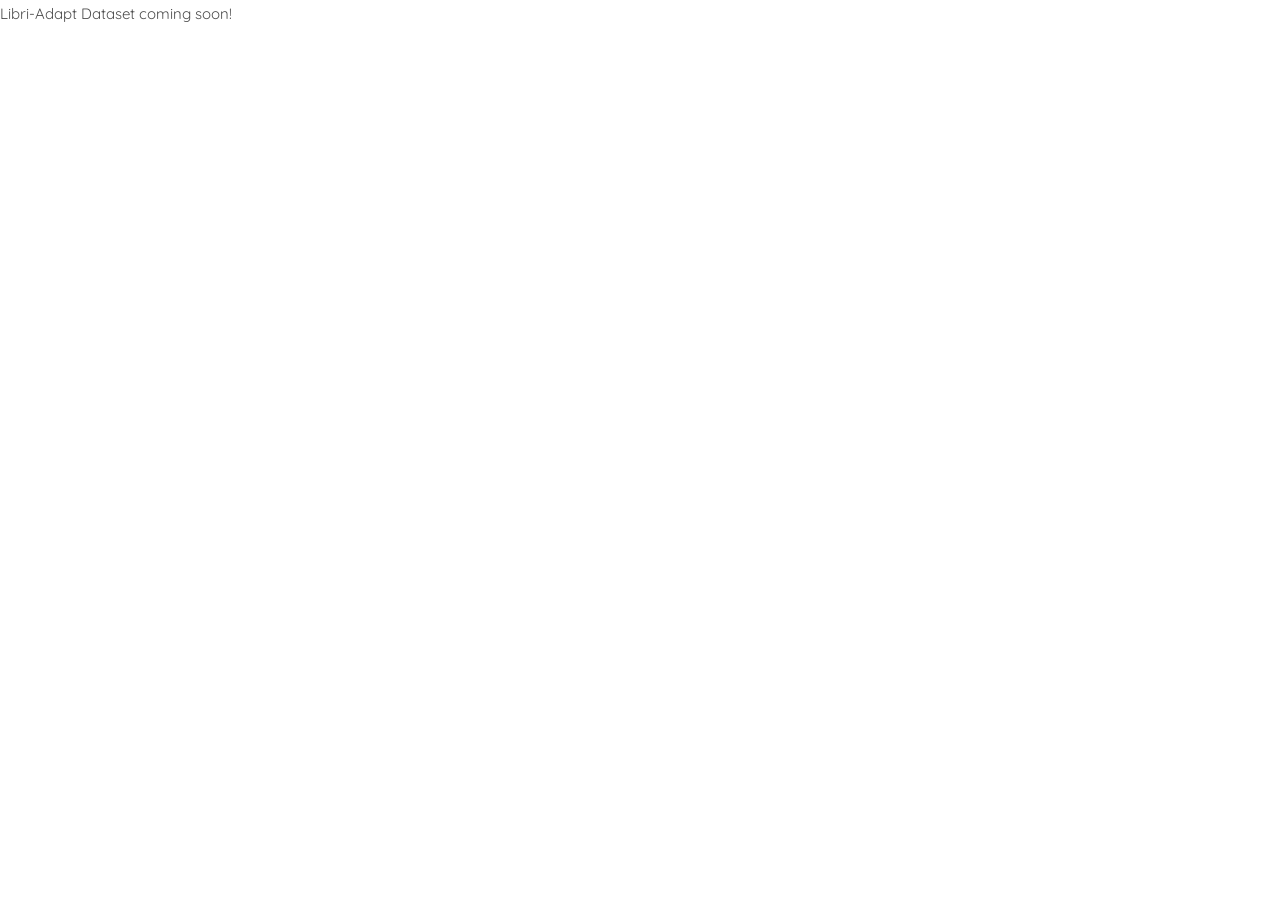
==== dataset.html @ 9349d8c0 "up" ====
<!DOCTYPE HTML>
<html>
	<head>
	<!-- Global site tag (gtag.js) - Google Analytics -->
	<script async src="https://www.googletagmanager.com/gtag/js?id=UA-136020312-1"></script>
	<script>
	  window.dataLayer = window.dataLayer || [];
	  function gtag(){dataLayer.push(arguments);}
	  gtag('js', new Date());

	  gtag('config', 'UA-136020312-1');
	</script>

	<meta charset="utf-8">
	<meta http-equiv="X-UA-Compatible" content="IE=edge">
	<title>Akhil Mathur</title>
	<meta name="viewport" content="width=device-width, initial-scale=1">
	<meta name="description" content="Akhil Mathur's Website"/>
	<meta name="keywords" content="Akhil Mathur, Research Scientist, UCL, Bell Labs, Nokia Bell Labs, DeepEye, Computer Science, Ubicomp, Machine Learning, Deep Learning, University of Toronto, UofT, HCI, Toronto"/>
	<meta name="google-site-verification" content="bqf3jKVUFw9JAjc2MadtDzBsh65srQUKRtcz_CJBlJ8" />

  <!-- Facebook and Twitter integration -->
	<meta property="og:title" content=""/>
	<meta property="og:image" content=""/>
	<meta property="og:url" content=""/>
	<meta property="og:site_name" content=""/>
	<meta property="og:description" content=""/>
	<meta name="twitter:title" content="" />
	<meta name="twitter:image" content="" />
	<meta name="twitter:url" content="" />
	<meta name="twitter:card" content="" />

	<!-- Place favicon.ico and apple-touch-icon.png in the root directory -->
	<link rel="shortcut icon" href="favicon.ico">

	<link href="https://fonts.googleapis.com/css?family=Quicksand:300,400,500,700" rel="stylesheet">
	<link href="https://fonts.googleapis.com/css?family=Playfair+Display:400,400i,700" rel="stylesheet">

	<!-- Animate.css -->
	<link rel="stylesheet" href="css/animate.css">
	<!-- Icomoon Icon Fonts-->
	<link rel="stylesheet" href="css/icomoon.css">
	<!-- Bootstrap  -->
	<link rel="stylesheet" href="css/bootstrap.css">
	<!-- Flexslider  -->
	<link rel="stylesheet" href="css/flexslider.css">
	<!-- Flaticons  -->
	<link rel="stylesheet" href="fonts/flaticon/font/flaticon.css">
	<!-- Owl Carousel -->
	<link rel="stylesheet" href="css/owl.carousel.min.css">
	<link rel="stylesheet" href="css/owl.theme.default.min.css">
	<!-- Theme style  -->
	<link rel="stylesheet" href="css/style.css">

	<!-- Modernizr JS -->
	<script src="js/modernizr-2.6.2.min.js"></script>
	<!-- FOR IE9 below -->
	<!--[if lt IE 9]>
	<script src="js/respond.min.js"></script>
	<![endif]-->

	</head>
	<body>
		Libri-Adapt Dataset coming soon!
	<!-- jQuery -->
	<script src="js/jquery.min.js"></script>
	<!-- jQuery Easing -->
	<script src="js/jquery.easing.1.3.js"></script>
	<!-- Bootstrap -->
	<script src="js/bootstrap.min.js"></script>
	<!-- Waypoints -->
	<script src="js/jquery.waypoints.min.js"></script>
	<!-- Flexslider -->
	<script src="js/jquery.flexslider-min.js"></script>
	<!-- Owl carousel -->
	<script src="js/owl.carousel.min.js"></script>
	<!-- Counters -->
	<script src="js/jquery.countTo.js"></script>


	<!-- MAIN JS -->
	<script src="js/main.js"></script>

	</body>
</html>
---- css/icomoon.css ----
@font-face {
  font-family: 'icomoon';
  src:  url('fonts/icomoon.eot?6py85u');
  src:  url('fonts/icomoon.eot?6py85u#iefix') format('embedded-opentype'),
    url('fonts/icomoon.ttf?6py85u') format('truetype'),
    url('fonts/icomoon.woff?6py85u') format('woff'),
    url('fonts/icomoon.svg?6py85u#icomoon') format('svg');
  font-weight: normal;
  font-style: normal;
}

[class^="icon-"], [class*=" icon-"] {
  /* use !important to prevent issues with browser extensions that change fonts */
  font-family: 'icomoon' !important;
  speak: none;
  font-style: normal;
  font-weight: normal;
  font-variant: normal;
  text-transform: none;
  line-height: 1;

  /* Better Font Rendering =========== */
  -webkit-font-smoothing: antialiased;
  -moz-osx-font-smoothing: grayscale;
}

.icon-times:before {
  content: "\e930";
}
.icon-tick:before {
  content: "\e931";
}
.icon-plus:before {
  content: "\e932";
}
.icon-minus:before {
  content: "\e933";
}
.icon-equals:before {
  content: "\e934";
}
.icon-divide:before {
  content: "\e935";
}
.icon-chevron-right:before {
  content: "\e936";
}
.icon-chevron-left:before {
  content: "\e937";
}
.icon-arrow-right-thick:before {
  content: "\e938";
}
.icon-arrow-left-thick:before {
  content: "\e939";
}
.icon-th-small:before {
  content: "\e93a";
}
.icon-th-menu:before {
  content: "\e93b";
}
.icon-th-list:before {
  content: "\e93c";
}
.icon-th-large:before {
  content: "\e93d";
}
.icon-home:before {
  content: "\e93e";
}
.icon-arrow-forward:before {
  content: "\e93f";
}
.icon-arrow-back:before {
  content: "\e940";
}
.icon-rss:before {
  content: "\e941";
}
.icon-location:before {
  content: "\e942";
}
.icon-link:before {
  content: "\e943";
}
.icon-image:before {
  content: "\e944";
}
.icon-arrow-up-thick:before {
  content: "\e945";
}
.icon-arrow-down-thick:before {
  content: "\e946";
}
.icon-starburst:before {
  content: "\e947";
}
.icon-starburst-outline:before {
  content: "\e948";
}
.icon-star3:before {
  content: "\e949";
}
.icon-flow-children:before {
  content: "\e94a";
}
.icon-export:before {
  content: "\e94b";
}
.icon-delete2:before {
  content: "\e94c";
}
.icon-delete-outline:before {
  content: "\e94d";
}
.icon-cloud-storage:before {
  content: "\e94e";
}
.icon-wi-fi:before {
  content: "\e94f";
}
.icon-heart:before {
  content: "\e950";
}
.icon-flash:before {
  content: "\e951";
}
.icon-cancel:before {
  content: "\e952";
}
.icon-backspace:before {
  content: "\e953";
}
.icon-attachment:before {
  content: "\e954";
}
.icon-arrow-move:before {
  content: "\e955";
}
.icon-warning:before {
  content: "\e956";
}
.icon-user:before {
  content: "\e957";
}
.icon-radar:before {
  content: "\e958";
}
.icon-lock-open:before {
  content: "\e959";
}
.icon-lock-closed:before {
  content: "\e95a";
}
.icon-location-arrow:before {
  content: "\e95b";
}
.icon-info:before {
  content: "\e95c";
}
.icon-user-delete:before {
  content: "\e95d";
}
.icon-user-add:before {
  content: "\e95e";
}
.icon-media-pause:before {
  content: "\e95f";
}
.icon-group:before {
  content: "\e960";
}
.icon-chart-pie:before {
  content: "\e961";
}
.icon-chart-line:before {
  content: "\e962";
}
.icon-chart-bar:before {
  content: "\e963";
}
.icon-chart-area:before {
  content: "\e964";
}
.icon-video:before {
  content: "\e965";
}
.icon-point-of-interest:before {
  content: "\e966";
}
.icon-infinity:before {
  content: "\e967";
}
.icon-globe:before {
  content: "\e968";
}
.icon-eye:before {
  content: "\e969";
}
.icon-cog:before {
  content: "\e96a";
}
.icon-camera:before {
  content: "\e96b";
}
.icon-upload:before {
  content: "\e96c";
}
.icon-scissors:before {
  content: "\e96d";
}
.icon-refresh:before {
  content: "\e96e";
}
.icon-pin:before {
  content: "\e96f";
}
.icon-key:before {
  content: "\e970";
}
.icon-info-large:before {
  content: "\e971";
}
.icon-eject:before {
  content: "\e972";
}
.icon-download:before {
  content: "\e973";
}
.icon-zoom:before {
  content: "\e974";
}
.icon-zoom-out:before {
  content: "\e975";
}
.icon-zoom-in:before {
  content: "\e976";
}
.icon-sort-numerically:before {
  content: "\e977";
}
.icon-sort-alphabetically:before {
  content: "\e978";
}
.icon-input-checked:before {
  content: "\e979";
}
.icon-calender:before {
  content: "\e97a";
}
.icon-world2:before {
  content: "\e97b";
}
.icon-notes:before {
  content: "\e97c";
}
.icon-code:before {
  content: "\e97d";
}
.icon-arrow-sync:before {
  content: "\e97e";
}
.icon-arrow-shuffle:before {
  content: "\e97f";
}
.icon-arrow-repeat:before {
  content: "\e980";
}
.icon-arrow-minimise:before {
  content: "\e981";
}
.icon-arrow-maximise:before {
  content: "\e982";
}
.icon-arrow-loop:before {
  content: "\e983";
}
.icon-anchor:before {
  content: "\e984";
}
.icon-spanner:before {
  content: "\e985";
}
.icon-puzzle:before {
  content: "\e986";
}
.icon-power:before {
  content: "\e987";
}
.icon-plane:before {
  content: "\e988";
}
.icon-pi:before {
  content: "\e989";
}
.icon-phone:before {
  content: "\e98a";
}
.icon-microphone2:before {
  content: "\e98b";
}
.icon-media-rewind:before {
  content: "\e98c";
}
.icon-flag:before {
  content: "\e98d";
}
.icon-adjust-brightness:before {
  content: "\e98e";
}
.icon-waves:before {
  content: "\e98f";
}
.icon-social-twitter:before {
  content: "\e990";
}
.icon-social-facebook:before {
  content: "\e991";
}
.icon-social-dribbble:before {
  content: "\e992";
}
.icon-media-stop:before {
  content: "\e993";
}
.icon-media-record:before {
  content: "\e994";
}
.icon-media-play:before {
  content: "\e995";
}
.icon-media-fast-forward:before {
  content: "\e996";
}
.icon-media-eject:before {
  content: "\e997";
}
.icon-social-vimeo:before {
  content: "\e998";
}
.icon-social-tumbler:before {
  content: "\e999";
}
.icon-social-skype:before {
  content: "\e99a";
}
.icon-social-pinterest:before {
  content: "\e99b";
}
.icon-social-linkedin:before {
  content: "\e99c";
}
.icon-social-last-fm:before {
  content: "\e99d";
}
.icon-social-github:before {
  content: "\e99e";
}
.icon-social-flickr:before {
  content: "\e99f";
}
.icon-at:before {
  content: "\e9a0";
}
.icon-times-outline:before {
  content: "\e9a1";
}
.icon-plus-outline:before {
  content: "\e9a2";
}
.icon-minus-outline:before {
  content: "\e9a3";
}
.icon-tick-outline:before {
  content: "\e9a4";
}
.icon-th-large-outline:before {
  content: "\e9a5";
}
.icon-equals-outline:before {
  content: "\e9a6";
}
.icon-divide-outline:before {
  content: "\e9a7";
}
.icon-chevron-right-outline:before {
  content: "\e9a8";
}
.icon-chevron-left-outline:before {
  content: "\e9a9";
}
.icon-arrow-right-outline:before {
  content: "\e9aa";
}
.icon-arrow-left-outline:before {
  content: "\e9ab";
}
.icon-th-small-outline:before {
  content: "\e9ac";
}
.icon-th-menu-outline:before {
  content: "\e9ad";
}
.icon-th-list-outline:before {
  content: "\e9ae";
}
.icon-news2:before {
  content: "\e9b1";
}
.icon-home-outline:before {
  content: "\e9b2";
}
.icon-arrow-up-outline:before {
  content: "\e9b3";
}
.icon-arrow-forward-outline:before {
  content: "\e9b4";
}
.icon-arrow-down-outline:before {
  content: "\e9b5";
}
.icon-arrow-back-outline:before {
  content: "\e9b6";
}
.icon-trash3:before {
  content: "\e9b7";
}
.icon-rss-outline:before {
  content: "\e9b8";
}
.icon-message:before {
  content: "\e9b9";
}
.icon-location-outline:before {
  content: "\e9ba";
}
.icon-link-outline:before {
  content: "\e9bb";
}
.icon-image-outline:before {
  content: "\e9bc";
}
.icon-export-outline:before {
  content: "\e9bd";
}
.icon-cross:before {
  content: "\e9be";
}
.icon-wi-fi-outline:before {
  content: "\e9bf";
}
.icon-star-outline:before {
  content: "\e9c0";
}
.icon-media-pause-outline:before {
  content: "\e9c1";
}
.icon-mail:before {
  content: "\e9c2";
}
.icon-heart-outline:before {
  content: "\e9c3";
}
.icon-flash-outline:before {
  content: "\e9c4";
}
.icon-cancel-outline:before {
  content: "\e9c5";
}
.icon-beaker:before {
  content: "\e9c6";
}
.icon-arrow-move-outline:before {
  content: "\e9c7";
}
.icon-watch2:before {
  content: "\e9c8";
}
.icon-warning-outline:before {
  content: "\e9c9";
}
.icon-time:before {
  content: "\e9ca";
}
.icon-radar-outline:before {
  content: "\e9cb";
}
.icon-lock-open-outline:before {
  content: "\e9cc";
}
.icon-location-arrow-outline:before {
  content: "\e9cd";
}
.icon-info-outline:before {
  content: "\e9ce";
}
.icon-backspace-outline:before {
  content: "\e9cf";
}
.icon-attachment-outline:before {
  content: "\e9d0";
}
.icon-user-outline:before {
  content: "\e9d1";
}
.icon-user-delete-outline:before {
  content: "\e9d2";
}
.icon-user-add-outline:before {
  content: "\e9d3";
}
.icon-lock-closed-outline:before {
  content: "\e9d4";
}
.icon-group-outline:before {
  content: "\e9d5";
}
.icon-chart-pie-outline:before {
  content: "\e9d6";
}
.icon-chart-line-outline:before {
  content: "\e9d7";
}
.icon-chart-bar-outline:before {
  content: "\e9d8";
}
.icon-chart-area-outline:before {
  content: "\e9d9";
}
.icon-video-outline:before {
  content: "\e9da";
}
.icon-point-of-interest-outline:before {
  content: "\e9db";
}
.icon-map:before {
  content: "\e9dc";
}
.icon-key-outline:before {
  content: "\e9dd";
}
.icon-infinity-outline:before {
  content: "\e9de";
}
.icon-globe-outline:before {
  content: "\e9df";
}
.icon-eye-outline:before {
  content: "\e9e0";
}
.icon-cog-outline:before {
  content: "\e9e1";
}
.icon-camera-outline:before {
  content: "\e9e2";
}
.icon-upload-outline:before {
  content: "\e9e3";
}
.icon-support:before {
  content: "\e9e4";
}
.icon-scissors-outline:before {
  content: "\e9e5";
}
.icon-refresh-outline:before {
  content: "\e9e6";
}
.icon-info-large-outline:before {
  content: "\e9e7";
}
.icon-eject-outline:before {
  content: "\e9e8";
}
.icon-download-outline:before {
  content: "\e9e9";
}
.icon-battery-mid:before {
  content: "\e9ea";
}
.icon-battery-low:before {
  content: "\e9eb";
}
.icon-battery-high:before {
  content: "\e9ec";
}
.icon-zoom-outline:before {
  content: "\e9ed";
}
.icon-zoom-out-outline:before {
  content: "\e9ee";
}
.icon-zoom-in-outline:before {
  content: "\e9ef";
}
.icon-tag3:before {
  content: "\e9f0";
}
.icon-tabs-outline:before {
  content: "\e9f1";
}
.icon-pin-outline:before {
  content: "\e9f2";
}
.icon-message-typing:before {
  content: "\e9f3";
}
.icon-directions:before {
  content: "\e9f4";
}
.icon-battery-full:before {
  content: "\e9f5";
}
.icon-battery-charge:before {
  content: "\e9f6";
}
.icon-pipette:before {
  content: "\e9f7";
}
.icon-pencil:before {
  content: "\e9f8";
}
.icon-folder:before {
  content: "\e9f9";
}
.icon-folder-delete:before {
  content: "\e9fa";
}
.icon-folder-add:before {
  content: "\e9fb";
}
.icon-edit:before {
  content: "\e9fc";
}
.icon-document:before {
  content: "\e9fd";
}
.icon-document-delete:before {
  content: "\e9fe";
}
.icon-document-add:before {
  content: "\e9ff";
}
.icon-brush:before {
  content: "\ea00";
}
.icon-thumbs-up:before {
  content: "\ea01";
}
.icon-thumbs-down:before {
  content: "\ea02";
}
.icon-pen:before {
  content: "\ea03";
}
.icon-sort-numerically-outline:before {
  content: "\ea04";
}
.icon-sort-alphabetically-outline:before {
  content: "\ea05";
}
.icon-social-last-fm-circular:before {
  content: "\ea06";
}
.icon-social-github-circular:before {
  content: "\ea07";
}
.icon-compass:before {
  content: "\ea08";
}
.icon-bookmark:before {
  content: "\ea09";
}
.icon-input-checked-outline:before {
  content: "\ea0a";
}
.icon-code-outline:before {
  content: "\ea0b";
}
.icon-calender-outline:before {
  content: "\ea0c";
}
.icon-business-card:before {
  content: "\ea0d";
}
.icon-arrow-up:before {
  content: "\ea0e";
}
.icon-arrow-sync-outline:before {
  content: "\ea0f";
}
.icon-arrow-right:before {
  content: "\ea10";
}
.icon-arrow-repeat-outline:before {
  content: "\ea11";
}
.icon-arrow-loop-outline:before {
  content: "\ea12";
}
.icon-arrow-left:before {
  content: "\ea13";
}
.icon-flow-switch:before {
  content: "\ea14";
}
.icon-flow-parallel:before {
  content: "\ea15";
}
.icon-flow-merge:before {
  content: "\ea16";
}
.icon-document-text:before {
  content: "\ea17";
}
.icon-clipboard:before {
  content: "\ea18";
}
.icon-calculator:before {
  content: "\ea19";
}
.icon-arrow-minimise-outline:before {
  content: "\ea1a";
}
.icon-arrow-maximise-outline:before {
  content: "\ea1b";
}
.icon-arrow-down:before {
  content: "\ea1c";
}
.icon-gift:before {
  content: "\ea1d";
}
.icon-film:before {
  content: "\ea1e";
}
.icon-database:before {
  content: "\ea1f";
}
.icon-bell:before {
  content: "\ea20";
}
.icon-anchor-outline:before {
  content: "\ea21";
}
.icon-adjust-contrast:before {
  content: "\ea22";
}
.icon-world-outline:before {
  content: "\ea23";
}
.icon-shopping-bag:before {
  content: "\ea24";
}
.icon-power-outline:before {
  content: "\ea25";
}
.icon-notes-outline:before {
  content: "\ea26";
}
.icon-device-tablet:before {
  content: "\ea27";
}
.icon-device-phone:before {
  content: "\ea28";
}
.icon-device-laptop:before {
  content: "\ea29";
}
.icon-device-desktop:before {
  content: "\ea2a";
}
.icon-briefcase:before {
  content: "\ea2b";
}
.icon-stopwatch:before {
  content: "\ea2c";
}
.icon-spanner-outline:before {
  content: "\ea2d";
}
.icon-puzzle-outline:before {
  content: "\ea2e";
}
.icon-printer:before {
  content: "\ea2f";
}
.icon-pi-outline:before {
  content: "\ea30";
}
.icon-lightbulb:before {
  content: "\ea31";
}
.icon-flag-outline:before {
  content: "\ea32";
}
.icon-contacts:before {
  content: "\ea33";
}
.icon-archive2:before {
  content: "\ea34";
}
.icon-weather-stormy:before {
  content: "\ea35";
}
.icon-weather-shower:before {
  content: "\ea36";
}
.icon-weather-partly-sunny:before {
  content: "\ea37";
}
.icon-weather-downpour:before {
  content: "\ea38";
}
.icon-weather-cloudy:before {
  content: "\ea39";
}
.icon-plane-outline:before {
  content: "\ea3a";
}
.icon-phone-outline:before {
  content: "\ea3b";
}
.icon-microphone-outline:before {
  content: "\ea3c";
}
.icon-weather-windy:before {
  content: "\ea3d";
}
.icon-weather-windy-cloudy:before {
  content: "\ea3e";
}
.icon-weather-sunny:before {
  content: "\ea3f";
}
.icon-weather-snow:before {
  content: "\ea40";
}
.icon-weather-night:before {
  content: "\ea41";
}
.icon-media-stop-outline:before {
  content: "\ea42";
}
.icon-media-rewind-outline:before {
  content: "\ea43";
}
.icon-media-record-outline:before {
  content: "\ea44";
}
.icon-media-play-outline:before {
  content: "\ea45";
}
.icon-media-fast-forward-outline:before {
  content: "\ea46";
}
.icon-media-eject-outline:before {
  content: "\ea47";
}
.icon-wine:before {
  content: "\ea48";
}
.icon-waves-outline:before {
  content: "\ea49";
}
.icon-ticket:before {
  content: "\ea4a";
}
.icon-tags:before {
  content: "\ea4b";
}
.icon-plug:before {
  content: "\ea4c";
}
.icon-headphones:before {
  content: "\ea4d";
}
.icon-credit-card:before {
  content: "\ea4e";
}
.icon-coffee:before {
  content: "\ea4f";
}
.icon-book:before {
  content: "\ea50";
}
.icon-beer:before {
  content: "\ea51";
}
.icon-volume2:before {
  content: "\ea52";
}
.icon-volume-up:before {
  content: "\ea53";
}
.icon-volume-mute:before {
  content: "\ea54";
}
.icon-volume-down:before {
  content: "\ea55";
}
.icon-social-vimeo-circular:before {
  content: "\ea56";
}
.icon-social-twitter-circular:before {
  content: "\ea57";
}
.icon-social-pinterest-circular:before {
  content: "\ea58";
}
.icon-social-linkedin-circular:before {
  content: "\ea59";
}
.icon-social-facebook-circular:before {
  content: "\ea5a";
}
.icon-social-dribbble-circular:before {
  content: "\ea5b";
}
.icon-tree:before {
  content: "\ea5c";
}
.icon-thermometer2:before {
  content: "\ea5d";
}
.icon-social-tumbler-circular:before {
  content: "\ea5e";
}
.icon-social-skype-outline:before {
  content: "\ea5f";
}
.icon-social-flickr-circular:before {
  content: "\ea60";
}
.icon-social-at-circular:before {
  content: "\ea61";
}
.icon-shopping-cart:before {
  content: "\ea62";
}
.icon-messages:before {
  content: "\ea63";
}
.icon-leaf:before {
  content: "\ea64";
}
.icon-feather:before {
  content: "\ea65";
}
.icon-eye2:before {
  content: "\e064";
}
.icon-paper-clip:before {
  content: "\e065";
}
.icon-mail5:before {
  content: "\e066";
}
.icon-toggle:before {
  content: "\e067";
}
.icon-layout:before {
  content: "\e068";
}
.icon-link2:before {
  content: "\e069";
}
.icon-bell2:before {
  content: "\e06a";
}
.icon-lock3:before {
  content: "\e06b";
}
.icon-unlock:before {
  content: "\e06c";
}
.icon-ribbon2:before {
  content: "\e06d";
}
.icon-image2:before {
  content: "\e06e";
}
.icon-signal:before {
  content: "\e06f";
}
.icon-target3:before {
  content: "\e070";
}
.icon-clipboard3:before {
  content: "\e071";
}
.icon-clock3:before {
  content: "\e072";
}
.icon-watch:before {
  content: "\e073";
}
.icon-air-play:before {
  content: "\e074";
}
.icon-camera3:before {
  content: "\e075";
}
.icon-video2:before {
  content: "\e076";
}
.icon-disc:before {
  content: "\e077";
}
.icon-printer3:before {
  content: "\e078";
}
.icon-monitor:before {
  content: "\e079";
}
.icon-server:before {
  content: "\e07a";
}
.icon-cog2:before {
  content: "\e07b";
}
.icon-heart3:before {
  content: "\e07c";
}
.icon-paragraph:before {
  content: "\e07d";
}
.icon-align-justify:before {
  content: "\e07e";
}
.icon-align-left:before {
  content: "\e07f";
}
.icon-align-center:before {
  content: "\e080";
}
.icon-align-right:before {
  content: "\e081";
}
.icon-book2:before {
  content: "\e082";
}
.icon-layers2:before {
  content: "\e083";
}
.icon-stack2:before {
  content: "\e084";
}
.icon-stack-2:before {
  content: "\e085";
}
.icon-paper:before {
  content: "\e086";
}
.icon-paper-stack:before {
  content: "\e087";
}
.icon-search3:before {
  content: "\e088";
}
.icon-zoom-in2:before {
  content: "\e089";
}
.icon-zoom-out2:before {
  content: "\e08a";
}
.icon-reply2:before {
  content: "\e08b";
}
.icon-circle-plus:before {
  content: "\e08c";
}
.icon-circle-minus:before {
  content: "\e08d";
}
.icon-circle-check:before {
  content: "\e08e";
}
.icon-circle-cross:before {
  content: "\e08f";
}
.icon-square-plus:before {
  content: "\e090";
}
.icon-square-minus:before {
  content: "\e091";
}
.icon-square-check:before {
  content: "\e092";
}
.icon-square-cross:before {
  content: "\e093";
}
.icon-microphone:before {
  content: "\e094";
}
.icon-record:before {
  content: "\e095";
}
.icon-skip-back:before {
  content: "\e096";
}
.icon-rewind:before {
  content: "\e097";
}
.icon-play4:before {
  content: "\e098";
}
.icon-pause3:before {
  content: "\e099";
}
.icon-stop3:before {
  content: "\e09a";
}
.icon-fast-forward:before {
  content: "\e09b";
}
.icon-skip-forward:before {
  content: "\e09c";
}
.icon-shuffle2:before {
  content: "\e09d";
}
.icon-repeat:before {
  content: "\e09e";
}
.icon-folder2:before {
  content: "\e09f";
}
.icon-umbrella:before {
  content: "\e0a0";
}
.icon-moon:before {
  content: "\e0a1";
}
.icon-thermometer:before {
  content: "\e0a2";
}
.icon-drop:before {
  content: "\e0a3";
}
.icon-sun2:before {
  content: "\e0a4";
}
.icon-cloud3:before {
  content: "\e0a5";
}
.icon-cloud-upload2:before {
  content: "\e0a6";
}
.icon-cloud-download2:before {
  content: "\e0a7";
}
.icon-upload4:before {
  content: "\e0a8";
}
.icon-download4:before {
  content: "\e0a9";
}
.icon-location3:before {
  content: "\e0aa";
}
.icon-location-2:before {
  content: "\e0ab";
}
.icon-map3:before {
  content: "\e0ac";
}
.icon-battery:before {
  content: "\e0ad";
}
.icon-head:before {
  content: "\e0ae";
}
.icon-briefcase3:before {
  content: "\e0af";
}
.icon-speech-bubble:before {
  content: "\e0b0";
}
.icon-anchor2:before {
  content: "\e0b1";
}
.icon-globe2:before {
  content: "\e0b2";
}
.icon-box:before {
  content: "\e0b3";
}
.icon-reload:before {
  content: "\e0b4";
}
.icon-share3:before {
  content: "\e0b5";
}
.icon-marquee:before {
  content: "\e0b6";
}
.icon-marquee-plus:before {
  content: "\e0b7";
}
.icon-marquee-minus:before {
  content: "\e0b8";
}
.icon-tag:before {
  content: "\e0b9";
}
.icon-power2:before {
  content: "\e0ba";
}
.icon-command2:before {
  content: "\e0bb";
}
.icon-alt:before {
  content: "\e0bc";
}
.icon-esc:before {
  content: "\e0bd";
}
.icon-bar-graph:before {
  content: "\e0be";
}
.icon-bar-graph-2:before {
  content: "\e0bf";
}
.icon-pie-graph:before {
  content: "\e0c0";
}
.icon-star:before {
  content: "\e0c1";
}
.icon-arrow-left3:before {
  content: "\e0c2";
}
.icon-arrow-right3:before {
  content: "\e0c3";
}
.icon-arrow-up3:before {
  content: "\e0c4";
}
.icon-arrow-down3:before {
  content: "\e0c5";
}
.icon-volume:before {
  content: "\e0c6";
}
.icon-mute:before {
  content: "\e0c7";
}
.icon-content-right:before {
  content: "\e100";
}
.icon-content-left:before {
  content: "\e101";
}
.icon-grid2:before {
  content: "\e102";
}
.icon-grid-2:before {
  content: "\e103";
}
.icon-columns:before {
  content: "\e104";
}
.icon-loader:before {
  content: "\e105";
}
.icon-bag:before {
  content: "\e106";
}
.icon-ban:before {
  content: "\e107";
}
.icon-flag3:before {
  content: "\e108";
}
.icon-trash:before {
  content: "\e109";
}
.icon-expand2:before {
  content: "\e110";
}
.icon-contract:before {
  content: "\e111";
}
.icon-maximize:before {
  content: "\e112";
}
.icon-minimize:before {
  content: "\e113";
}
.icon-plus2:before {
  content: "\e114";
}
.icon-minus2:before {
  content: "\e115";
}
.icon-check:before {
  content: "\e116";
}
.icon-cross2:before {
  content: "\e117";
}
.icon-move:before {
  content: "\e118";
}
.icon-delete:before {
  content: "\e119";
}
.icon-menu5:before {
  content: "\e120";
}
.icon-archive:before {
  content: "\e121";
}
.icon-inbox:before {
  content: "\e122";
}
.icon-outbox:before {
  content: "\e123";
}
.icon-file:before {
  content: "\e124";
}
.icon-file-add:before {
  content: "\e125";
}
.icon-file-subtract:before {
  content: "\e126";
}
.icon-help:before {
  content: "\e127";
}
.icon-open:before {
  content: "\e128";
}
.icon-ellipsis:before {
  content: "\e129";
}
.icon-heart4:before {
  content: "\e900";
}
.icon-cloud4:before {
  content: "\e901";
}
.icon-star2:before {
  content: "\e902";
}
.icon-tv2:before {
  content: "\e903";
}
.icon-sound:before {
  content: "\e904";
}
.icon-video3:before {
  content: "\e905";
}
.icon-trash2:before {
  content: "\e906";
}
.icon-user2:before {
  content: "\e907";
}
.icon-key3:before {
  content: "\e908";
}
.icon-search4:before {
  content: "\e909";
}
.icon-settings:before {
  content: "\e90a";
}
.icon-camera4:before {
  content: "\e90b";
}
.icon-tag2:before {
  content: "\e90c";
}
.icon-lock4:before {
  content: "\e90d";
}
.icon-bulb:before {
  content: "\e90e";
}
.icon-pen2:before {
  content: "\e90f";
}
.icon-diamond:before {
  content: "\e910";
}
.icon-display2:before {
  content: "\e911";
}
.icon-location4:before {
  content: "\e912";
}
.icon-eye3:before {
  content: "\e913";
}
.icon-bubble3:before {
  content: "\e914";
}
.icon-stack3:before {
  content: "\e915";
}
.icon-cup:before {
  content: "\e916";
}
.icon-phone3:before {
  content: "\e917";
}
.icon-news:before {
  content: "\e918";
}
.icon-mail6:before {
  content: "\e919";
}
.icon-like:before {
  content: "\e91a";
}
.icon-photo:before {
  content: "\e91b";
}
.icon-note:before {
  content: "\e91c";
}
.icon-clock4:before {
  content: "\e91d";
}
.icon-paperplane:before {
  content: "\e91e";
}
.icon-params:before {
  content: "\e91f";
}
.icon-banknote:before {
  content: "\e920";
}
.icon-data:before {
  content: "\e921";
}
.icon-music2:before {
  content: "\e922";
}
.icon-megaphone2:before {
  content: "\e923";
}
.icon-study:before {
  content: "\e924";
}
.icon-lab2:before {
  content: "\e925";
}
.icon-food:before {
  content: "\e926";
}
.icon-t-shirt:before {
  content: "\e927";
}
.icon-fire2:before {
  content: "\e928";
}
.icon-clip:before {
  content: "\e929";
}
.icon-shop:before {
  content: "\e92a";
}
.icon-calendar3:before {
  content: "\e92b";
}
.icon-wallet2:before {
  content: "\e92c";
}
.icon-vynil:before {
  content: "\e92d";
}
.icon-truck2:before {
  content: "\e92e";
}
.icon-world:before {
  content: "\e92f";
}
.icon-spinner6:before {
  content: "\e9af";
}
.icon-spinner7:before {
  content: "\e9b0";
}
.icon-amazon:before {
  content: "\eab7";
}
.icon-google:before {
  content: "\eab8";
}
.icon-google2:before {
  content: "\eab9";
}
.icon-google3:before {
  content: "\eaba";
}
.icon-google-plus:before {
  content: "\eabb";
}
.icon-google-plus2:before {
  content: "\eabc";
}
.icon-google-plus3:before {
  content: "\eabd";
}
.icon-hangouts:before {
  content: "\eabe";
}
.icon-google-drive:before {
  content: "\eabf";
}
.icon-facebook2:before {
  content: "\eac0";
}
.icon-facebook22:before {
  content: "\eac1";
}
.icon-instagram:before {
  content: "\eac2";
}
.icon-whatsapp:before {
  content: "\eac3";
}
.icon-spotify:before {
  content: "\eac4";
}
.icon-telegram:before {
  content: "\eac5";
}
.icon-twitter2:before {
  content: "\eac6";
}
.icon-vine:before {
  content: "\eac7";
}
.icon-vk:before {
  content: "\eac8";
}
.icon-renren:before {
  content: "\eac9";
}
.icon-sina-weibo:before {
  content: "\eaca";
}
.icon-rss2:before {
  content: "\eacb";
}
.icon-rss22:before {
  content: "\eacc";
}
.icon-youtube:before {
  content: "\eacd";
}
.icon-youtube2:before {
  content: "\eace";
}
.icon-twitch:before {
  content: "\eacf";
}
.icon-vimeo:before {
  content: "\ead0";
}
.icon-vimeo2:before {
  content: "\ead1";
}
.icon-lanyrd:before {
  content: "\ead2";
}
.icon-flickr:before {
  content: "\ead3";
}
.icon-flickr2:before {
  content: "\ead4";
}
.icon-flickr3:before {
  content: "\ead5";
}
.icon-flickr4:before {
  content: "\ead6";
}
.icon-dribbble2:before {
  content: "\ead7";
}
.icon-behance:before {
  content: "\ead8";
}
.icon-behance2:before {
  content: "\ead9";
}
.icon-deviantart:before {
  content: "\eada";
}
.icon-500px:before {
  content: "\eadb";
}
.icon-steam:before {
  content: "\eadc";
}
.icon-steam2:before {
  content: "\eadd";
}
.icon-dropbox:before {
  content: "\eade";
}
.icon-onedrive:before {
  content: "\eadf";
}
.icon-github:before {
  content: "\eae0";
}
.icon-npm:before {
  content: "\eae1";
}
.icon-basecamp:before {
  content: "\eae2";
}
.icon-trello:before {
  content: "\eae3";
}
.icon-wordpress:before {
  content: "\eae4";
}
.icon-joomla:before {
  content: "\eae5";
}
.icon-ello:before {
  content: "\eae6";
}
.icon-blogger:before {
  content: "\eae7";
}
.icon-blogger2:before {
  content: "\eae8";
}
.icon-tumblr2:before {
  content: "\eae9";
}
.icon-tumblr22:before {
  content: "\eaea";
}
.icon-yahoo:before {
  content: "\eaeb";
}
.icon-yahoo2:before {
  content: "\eaec";
}
.icon-tux:before {
  content: "\eaed";
}
.icon-appleinc:before {
  content: "\eaee";
}
.icon-finder:before {
  content: "\eaef";
}
.icon-android:before {
  content: "\eaf0";
}
.icon-windows:before {
  content: "\eaf1";
}
.icon-windows8:before {
  content: "\eaf2";
}
.icon-soundcloud:before {
  content: "\eaf3";
}
.icon-soundcloud2:before {
  content: "\eaf4";
}
.icon-skype:before {
  content: "\eaf5";
}
.icon-reddit:before {
  content: "\eaf6";
}
.icon-hackernews:before {
  content: "\eaf7";
}
.icon-wikipedia:before {
  content: "\eaf8";
}
.icon-linkedin2:before {
  content: "\eaf9";
}
.icon-linkedin22:before {
  content: "\eafa";
}
.icon-lastfm:before {
  content: "\eafb";
}
.icon-lastfm2:before {
  content: "\eafc";
}
.icon-delicious:before {
  content: "\eafd";
}
.icon-stumbleupon:before {
  content: "\eafe";
}
.icon-stumbleupon2:before {
  content: "\eaff";
}
.icon-stackoverflow:before {
  content: "\eb00";
}
.icon-pinterest:before {
  content: "\eb01";
}
.icon-pinterest2:before {
  content: "\eb02";
}
.icon-xing:before {
  content: "\eb03";
}
.icon-xing2:before {
  content: "\eb04";
}
.icon-flattr:before {
  content: "\eb05";
}
.icon-foursquare:before {
  content: "\eb06";
}
.icon-yelp:before {
  content: "\eb07";
}
.icon-paypal:before {
  content: "\eb08";
}
.icon-chrome:before {
  content: "\eb09";
}
.icon-firefox:before {
  content: "\eb0a";
}
.icon-IE:before {
  content: "\eb0b";
}
.icon-edge:before {
  content: "\eb0c";
}
.icon-safari:before {
  content: "\eb0d";
}
.icon-opera:before {
  content: "\eb0e";
}
.icon-file-pdf:before {
  content: "\eb0f";
}
.icon-file-openoffice:before {
  content: "\eb10";
}
.icon-file-word:before {
  content: "\eb11";
}
.icon-file-excel:before {
  content: "\eb12";
}
.icon-libreoffice:before {
  content: "\eb13";
}
.icon-html-five:before {
  content: "\eb14";
}
.icon-html-five2:before {
  content: "\eb15";
}
.icon-css3:before {
  content: "\eb16";
}
.icon-git:before {
  content: "\eb17";
}
.icon-codepen:before {
  content: "\eb18";
}
.icon-svg:before {
  content: "\eb19";
}
.icon-IcoMoon:before {
  content: "\eb1a";
}
---- css/style.css ----
@font-face {
  font-family: 'icomoon';
  src: url("../fonts/icomoon/icomoon.eot?srf3rx");
  src: url("../fonts/icomoon/icomoon.eot?srf3rx#iefix") format("embedded-opentype"), url("../fonts/icomoon/icomoon.ttf?srf3rx") format("truetype"), url("../fonts/icomoon/icomoon.woff?srf3rx") format("woff"), url("../fonts/icomoon/icomoon.svg?srf3rx#icomoon") format("svg");
  font-weight: normal;
  font-style: normal; }

/* =======================================================
*
* 	Template Style
*	Edit this section
*
* ======================================================= */
body {
  font-family: "Quicksand", Arial, sans-serif;
  font-weight: 400;
  font-size: 15px;
  line-height: 1.8;
  color: rgba(0, 0, 0, 0.7); }
  @media screen and (max-width: 992px) {
    body {
      font-size: 16px; } }

a {
  color: #2c98f0;
  -webkit-transition: 0.5s;
  -o-transition: 0.5s;
  transition: 0.5s; }
  a:hover, a:active, a:focus {
    color: #2c98f0;
    outline: none;
    text-decoration: none !important; }

p {
  margin-bottom: 1.5em; }

h1, h2, h3, h4, h5, h6 {
  color: #000;
  font-family: "Playfair Display", Georgia, serif;
  font-weight: 400;
  margin: 0 0 30px 0; }

figure {
  margin-bottom: 2.5em;
  float: left;
  width: 100%; }
  figure figcaption {
    font-size: 16px;
    width: 80%;
    margin: 20px auto 0px auto;
    color: #b3b3b3;
    font-style: italic;
    font-family: "Quicksand", Arial, sans-serif; }
    @media screen and (max-width: 480px) {
      figure figcaption {
        width: 100%; } }

::-webkit-selection {
  color: #fff;
  background: #2c98f0; }

::-moz-selection {
  color: #fff;
  background: #2c98f0; }

::selection {
  color: #fff;
  background: #2c98f0; }

#colorlib-page {
  width: 100%;
  overflow: hidden;
  position: relative; }

#colorlib-aside {
  padding-top: 3em;
  padding-bottom: 40px;
  float: left;
  width: 300px;
  position: fixed;
  overflow-y: scroll;
  z-index: 1001;
  background: #f2f3f7;
  -webkit-transition: 0.5s;
  -o-transition: 0.5s;
  transition: 0.5s; }
  @media screen and (max-width: 768px) {
    #colorlib-aside {
      width: 300px;
      -moz-transform: translateX(-300px);
      -webkit-transform: translateX(-300px);
      -ms-transform: translateX(-300px);
      -o-transform: translateX(-300px);
      transform: translateX(-300px);
      padding-top: 4em; } }
  #colorlib-aside .author-img {
    width: 150px;
    height: 150px;
    margin: 0 auto;
    margin-bottom: 30px;
    -webkit-border-radius: 50%;
    -moz-border-radius: 50%;
    -ms-border-radius: 50%;
    border-radius: 50%; }


  #colorlib-aside .position {
    display: block;
    margin-bottom: 2em;
    font-size: 12px;
    text-transform: uppercase; }
  #colorlib-aside #colorlib-logo {
    text-align: right;
    font-weight: 700;
    font-size: 26px;
    margin-bottom: .5em;
    display: block;
    width: 100%; }
    #colorlib-aside #colorlib-logo a {
      display: block;
      text-align: center;
      color: #000;
      padding-right: .3em; }
  #colorlib-aside #colorlib-main-menu {
    display: block;
    width: 100%; }
    #colorlib-aside #colorlib-main-menu .collapse {
      display: block !important; }
    #colorlib-aside #colorlib-main-menu ul {
      text-align: center;
      margin: 0;
      padding: 0; }
      @media screen and (max-width: 768px) {
        #colorlib-aside #colorlib-main-menu ul {
          margin: 0 0 2em 0; } }
      #colorlib-aside #colorlib-main-menu ul li {
        margin: 0 0 10px 0;
        padding: 0;
        list-style: none;
        font-size: 14px;
        font-weight: 500;
        text-transform: uppercase;
        letter-spacing: 1px; }
        #colorlib-aside #colorlib-main-menu ul li a {
          color: rgba(0, 0, 0, 0.7);
          text-decoration: none;
          position: relative;
          padding: 10px 0;
          font-family: "Quicksand", Arial, sans-serif;
          -webkit-transition: 0.3s;
          -o-transition: 0.3s;
          transition: 0.3s; }
          #colorlib-aside #colorlib-main-menu ul li a:after {
            content: "";
            position: absolute;
            height: 1px;
            bottom: 7px;
            left: 0;
            right: 0;
            background-color: #2c98f0;
            visibility: hidden;
            -webkit-transform: scaleX(0);
            -moz-transform: scaleX(0);
            -ms-transform: scaleX(0);
            -o-transform: scaleX(0);
            transform: scaleX(0);
            -webkit-transition: all 0.3s cubic-bezier(0.175, 0.885, 0.32, 1.275);
            -moz-transition: all 0.3s cubic-bezier(0.175, 0.885, 0.32, 1.275);
            -ms-transition: all 0.3s cubic-bezier(0.175, 0.885, 0.32, 1.275);
            -o-transition: all 0.3s cubic-bezier(0.175, 0.885, 0.32, 1.275);
            transition: all 0.3s cubic-bezier(0.175, 0.885, 0.32, 1.275); }
          #colorlib-aside #colorlib-main-menu ul li a:hover {
            text-decoration: none;
            color: black; }
            #colorlib-aside #colorlib-main-menu ul li a:hover:after {
              visibility: visible;
              -webkit-transform: scaleX(1);
              -moz-transform: scaleX(1);
              -ms-transform: scaleX(1);
              -o-transform: scaleX(1);
              transform: scaleX(1); }
        #colorlib-aside #colorlib-main-menu ul li.active a {
          color: #2c98f0; }
          #colorlib-aside #colorlib-main-menu ul li.active a:after {
            visibility: visible;
            -webkit-transform: scaleX(1);
            -moz-transform: scaleX(1);
            -ms-transform: scaleX(1);
            -o-transform: scaleX(1);
            transform: scaleX(1); }
  #colorlib-aside .colorlib-footer {
    font-size: 20px;
    text-align: center;
    font-weight: 400;
    color: rgba(0, 0, 0, 0.5);
    padding: 0 20px;
    width: 100%; }

/*    @media screen and (max-width: 768px) {
      #colorlib-aside .colorlib-footer {
        position: relative;
        bottom: 0; } }
*/

    @media screen and (max-width: 768px) {
      #colorlib-aside .colorlib-footer {
        display: none; } 
      }

    #colorlib-aside .colorlib-footer span {
      display: block; }
    #colorlib-aside .colorlib-footer ul {
      padding: 0;
      margin: 0; }
      #colorlib-aside .colorlib-footer ul li {
        padding: 0;
        margin: 0;
        display: inline;
        list-style: none; }
        #colorlib-aside .colorlib-footer ul li a {
          color: rgba(0,0,0, 1);
          padding: 4px; }
          #colorlib-aside .colorlib-footer ul li a:hover, #colorlib-aside .colorlib-footer ul li a:active, #colorlib-aside .colorlib-footer ul li a:focus {
            text-decoration: none;
            outline: none;
            color: #2c98f0; }

.container-wrap {
  max-width: 1170px;
  margin: 0 auto; }

#colorlib-main {
  width: calc(100% - 300px);
  float: right;
  -webkit-transition: 0.5s;
  -o-transition: 0.5s;
  transition: 0.5s; }
  @media screen and (max-width: 768px) {
    #colorlib-main {
      width: 100%;
      padding: 0 1em; } }

#colorlib-hero {
  min-height: 500px;
  background: #fff url(../images/loader.gif) no-repeat center center;
  width: 100%;
  float: left;
  margin-bottom: 10em;
  clear: both; }
  #colorlib-hero .flexslider {
    border: none;
    z-index: 1;
    margin-bottom: 0; }
    #colorlib-hero .flexslider .slides {
      position: relative;
      overflow: visible; }
      #colorlib-hero .flexslider .slides li {
        background-repeat: no-repeat;
        background-size: cover;
        background-position: bottom center;
        min-height: 400px;
        position: relative; }
    #colorlib-hero .flexslider .flex-control-nav {
      bottom: 20px;
      z-index: 1000;
      left: 20px;
      float: left;
      width: auto; }
      @media screen and (max-width: 768px) {
        #colorlib-hero .flexslider .flex-control-nav {
          right: 20px;
          top: 100px; } }
      #colorlib-hero .flexslider .flex-control-nav li {
        display: block;
        margin-bottom: 10px; }
        #colorlib-hero .flexslider .flex-control-nav li a {
          background: rgba(0, 0, 0, 0.5);
          -webkit-box-shadow: none;
          box-shadow: none;
          width: 12px;
          height: 12px;
          cursor: pointer; }
          #colorlib-hero .flexslider .flex-control-nav li a.flex-active {
            cursor: pointer;
            background: transparent;
            border: 2px solid #2c98f0; }
    #colorlib-hero .flexslider .flex-direction-nav {
      display: none; }
    #colorlib-hero .flexslider .slider-text {
      display: table;
      opacity: 0;
      min-height: 500px;
      z-index: 9; }
      #colorlib-hero .flexslider .slider-text > .slider-text-inner {
        display: table-cell;
        vertical-align: middle;
        min-height: 700px;
        padding: 2.5em;
        position: relative; }
        @media screen and (max-width: 768px) {
          #colorlib-hero .flexslider .slider-text > .slider-text-inner {
            text-align: center; } }
        #colorlib-hero .flexslider .slider-text > .slider-text-inner h1, #colorlib-hero .flexslider .slider-text > .slider-text-inner h2 {
          margin: 0;
          padding: 0;
          color: black;
          font-family: "Playfair Display", Georgia, serif; }
        #colorlib-hero .flexslider .slider-text > .slider-text-inner h1 {
          margin-bottom: 20px;
          font-size: 60px;
          line-height: 1.3;
          font-weight: 700; }
          @media screen and (max-width: 768px) {
            #colorlib-hero .flexslider .slider-text > .slider-text-inner h1 {
              font-size: 28px; } }
        #colorlib-hero .flexslider .slider-text > .slider-text-inner h2 {
          font-size: 18px;
          line-height: 1.5;
          margin-bottom: 30px;
          font-weight: 300;
          font-family: "Quicksand", Arial, sans-serif; }
          #colorlib-hero .flexslider .slider-text > .slider-text-inner h2 a {
            color: rgba(44, 152, 240, 0.8);
            border-bottom: 1px solid rgba(44, 152, 240, 0.7); }
        #colorlib-hero .flexslider .slider-text > .slider-text-inner .heading-section {
          font-size: 50px; }
          @media screen and (max-width: 768px) {
            #colorlib-hero .flexslider .slider-text > .slider-text-inner .heading-section {
              font-size: 30px; } }
        #colorlib-hero .flexslider .slider-text > .slider-text-inner s
.colorlib-lead {
          font-size: 20px;
          color: #fff; }
        #colorlib-hero .flexslider .slider-text > .slider-text-inner p {
          margin-bottom: 0; }
        #colorlib-hero .flexslider .slider-text > .slider-text-inner .btn {
          font-size: 12px;
          text-transform: uppercase;
          letter-spacing: 2px;
          color: #000;
          padding: 10px 15px !important;
          border: none;
          font-weight: 400; }
          #colorlib-hero .flexslider .slider-text > .slider-text-inner .btn.btn-learn {
            color: #000;
            border: 1px solid #000;
            background: transparent !important; }
            #colorlib-hero .flexslider .slider-text > .slider-text-inner .btn.btn-learn:hover {
              background: transparent !important;
              border: 1px solid #000 !important; }
          @media screen and (max-width: 768px) {
            #colorlib-hero .flexslider .slider-text > .slider-text-inner .btn {
              width: 100%; } }

body.offcanvas {
  overflow-x: hidden; }
  body.offcanvas #colorlib-aside {
    -moz-transform: translateX(0);
    -webkit-transform: translateX(0);
    -ms-transform: translateX(0);
    -o-transform: translateX(0);
    transform: translateX(0);
    width: 300px;
    background: #f2f3f7;
    z-index: 999;
    position: fixed; }
  body.offcanvas #colorlib-main, body.offcanvas .colorlib-nav-toggle {
    top: 0;
    -moz-transform: translateX(300px);
    -webkit-transform: translateX(300px);
    -ms-transform: translateX(300px);
    -o-transform: translateX(300px);
    transform: translateX(300px); }

.colorlib-narrow-content {
  padding: 0 2.5em; }
  @media screen and (max-width: 768px) {
    .colorlib-narrow-content {
      padding: 0; } }

.no-gutters {
  margin: 0;
  padding: 0; }

.colorlib-experience,
.colorlib-news,
.colorlib-publications,
.colorlib-service,
.colorlib-patents,
.colorlib-about,
.colorlib-services,
.colorlib-contact {
  padding-top: 4em;
  padding-bottom: 9em;
  clear: both;
  width: 100%;
  display: block; }
  @media screen and (max-width: 768px) {
    .colorlib-experience,
    .colorlib-news,
    .colorlib-publications,
    .colorlib-service,
    .colorlib-patents,
    .colorlib-about,
    .colorlib-services,
    .colorlib-contact {
      padding-top: 5em;
      padding-bottom: 8em; } }

@media screen and (max-width: 768px) {
  .logo-img{
    display:none;
  }
}

.author-img {
  background-size: cover;
  background-position: center center;
  background-repeat: no-repeat;
  position: relative; }

.colorlib-heading {
  font-size: 18px;
  margin-bottom: 1em;
  font-weight: 700;
  text-transform: uppercase;
  letter-spacing: 5px;
  line-height: 1.8;
  position: relative; }
  .colorlib-heading span {
    display: block; }
  @media screen and (max-width: 768px) {
    .colorlib-heading {
      margin-bottom: 3em; } }

.colorlib-justify{
  text-align:justify;
}

.pubrow:after {
	content: "";
	display: table;
	clear: both;
}

.serrolecol {
	float: left;
	width: 30%;
}

.serdesccol {
	float: left;
	width: 70%;
}


.heading-meta {
  margin-bottom: 15px;
  display: block;
  font-size: 10px;
  text-transform: uppercase;
  color: #999999;
  font-weight: 500;
  letter-spacing: 5px; }

.heading-doublemeta {
  margin-bottom: 1px;
  display: block;
  font-size: 15px;
  /*text-transform: uppercase;*/
  color: #000000;
  font-weight: 1000;
  letter-spacing: 2px; }


.about-img {
  width: 100%;
  height: 600px;
  margin-bottom: 30px; }

.about-desc h3 {
  font-size: 18px;
  text-transform: uppercase;
  letter-spacing: 5px;
  font-weight: 500; }

.hire {
  padding: 2em;
  background: #f9bf3f; }
  .hire h2 {
    line-height: 1.5; }
  .hire .btn-hire {
    color: #000;
    text-transform: uppercase;
    letter-spacing: 1px;
    bordeR: 1px solid #000;
    padding: 2px 10px; }

.fancy-collapse-panel .panel-default > .panel-heading {
  padding: 0; }

.panel-heading a {
  padding: 20px 25px;
  display: block;
  width: 100%;
  font-weight: 500;
  font-size: 14px;
  letter-spacing: 1px;
  text-transform: uppercase;
  font-family: "Quicksand", Arial, sans-serif;
  background-color: #2c98f0;
  color: #fff;
  position: relative;
  -webkit-box-shadow: none !important;
  -moz-box-shadow: none !important;
  -ms-box-shadow: none !important;
  -o-box-shadow: none !important;
  box-shadow: none !important; }

.panel {
  -webkit-box-shadow: none !important;
  -moz-box-shadow: none !important;
  -ms-box-shadow: none !important;
  -o-box-shadow: none !important;
  box-shadow: none !important;
  border: none; }

.panel-heading a:after {
  font-family: "icomoon";
  content: "\e115";
  position: absolute;
  right: 20px;
  font-size: 14px;
  font-weight: 400;
  top: 50%;
  line-height: 1;
  margin-top: -7px; }

.panel-heading a.collapsed:after {
  content: "\e114"; }

.panel-heading a.collapsed {
  background: #f2f3f7;
  border: 1px solid #e6e6e6 !important;
  color: #333333; }

.panel-body {
  padding: 1.5em;
  margin-top: 5px;
  border: 1px solid #e6e6e6 !important; }

.timeline-centered {
  position: relative;
  margin-bottom: 30px; }

.timeline-centered:before, .timeline-centered:after {
  content: " ";
  display: table; }

.timeline-centered:after {
  clear: both; }

.timeline-centered:before, .timeline-centered:after {
  content: " ";
  display: table; }

.timeline-centered:after {
  clear: both; }

.timeline-centered:before {
  content: '';
  position: absolute;
  display: block;
  width: 4px;
  background: #f2f3f7;
  top: 20px;
  bottom: 20px;
  margin-left: 29px; }

.timeline-centered .timeline-entry {
  position: relative;
  margin-top: 5px;
  margin-left: 30px;
  margin-bottom: 10px;
  clear: both; }

.timeline-centered .timeline-entry .timeline-entry-inner {
  position: relative;
  margin-left: -20px; }

.timeline-centered .timeline-entry .timeline-entry-inner .timeline-icon {
  display: block;
  width: 40px;
  height: 40px;
  background: #2c98f0;
  -webkit-border-radius: 50%;
  -moz-border-radius: 50%;
  -ms-border-radius: 50%;
  border-radius: 50%;
  text-align: center;
  -moz-box-shadow: 0 0 0 5px #f2f3f7;
  -webkit-box-shadow: 0 0 0 5px #f2f3f7;
  box-shadow: 0 0 0 5px #f2f3f7;
  line-height: 40px;
  float: left; }
  .timeline-centered .timeline-entry .timeline-entry-inner .timeline-icon i {
    color: #fff; }
  .timeline-centered .timeline-entry .timeline-entry-inner .timeline-icon.color-2 {
    background: #ec5453; }
  .timeline-centered .timeline-entry .timeline-entry-inner .timeline-icon.color-3 {
    background: #f9bf3f; }
  .timeline-centered .timeline-entry .timeline-entry-inner .timeline-icon.color-4 {
    background: #a84cb8; }
  .timeline-centered .timeline-entry .timeline-entry-inner .timeline-icon.color-5 {
    background: #2fa499; }
  .timeline-centered .timeline-entry .timeline-entry-inner .timeline-icon.color-none {
    background: #fff;
    width: 20px;
    height: 20px;
    margin-left: 10px; }

.timeline-centered .timeline-entry .timeline-entry-inner .timeline-label {
  position: relative;
  background: #f2f3f7;
  padding: 1.5em;
  margin-left: 60px;
  -webkit-background-clip: padding-box;
  -moz-background-clip: padding;
  background-clip: padding-box; }

.timeline-centered .timeline-entry .timeline-entry-inner .timeline-label:after {
  content: '';
  display: block;
  position: absolute;
  width: 0;
  height: 0;
  border-style: solid;
  border-width: 9px 9px 9px 0;
  border-color: transparent #f2f3f7 transparent transparent;
  left: 0;
  top: 10px;
  margin-left: -9px; }

.timeline-centered .timeline-entry .timeline-entry-inner .timeline-label p + p {
  margin-top: 15px; }

.timeline-centered .timeline-entry .timeline-entry-inner .timeline-label h2 {
  font-size: 20px;
  font-family: "Quicksand", Arial, sans-serif;
  font-weight: 500; }

.timeline-centered .timeline-entry .timeline-entry-inner .timeline-label h2 a {
  color: #000; }

.timeline-centered .timeline-entry .timeline-entry-inner .timeline-label h2 span {
  -webkit-opacity: .4;
  -moz-opacity: .4;
  opacity: .4;
  -ms-filter: alpha(opacity=40);
  filter: alpha(opacity=40);
  font-size: 16px; }

.services {
  margin-bottom: 30px;
  padding: 1.5em;
  -webkit-box-shadow: 0px 0px 56px -8px rgba(0, 0, 0, 0.17);
  -moz-box-shadow: 0px 0px 56px -8px rgba(0, 0, 0, 0.17);
  -ms-box-shadow: 0px 0px 56px -8px rgba(0, 0, 0, 0.17);
  -o-box-shadow: 0px 0px 56px -8px rgba(0, 0, 0, 0.17);
  box-shadow: 0px 0px 56px -8px rgba(0, 0, 0, 0.17);
  border-bottom: 2px solid #2c98f0; }
  .services .icon2 {
    display: block;
    margin-bottom: 20px; }
    .services .icon2 i {
      font-size: 30px;
      color: #2c98f0; }
  .services h3 {
    font-family: "Quicksand", Arial, sans-serif;
    font-size: 16px;
    font-weight: 500; }
  .services.color-2 {
    border-bottom: 2px solid #ec5453; }
    .services.color-2 .icon2 i {
      color: #ec5453; }
  .services.color-3 {
    border-bottom: 2px solid #f9bf3f; }
    .services.color-3 .icon2 i {
      color: #f9bf3f; }
  .services.color-4 {
    border-bottom: 2px solid #a84cb8; }
    .services.color-4 .icon2 i {
      color: #a84cb8; }
  .services.color-5 {
    border-bottom: 2px solid #2fa499; }
  .services.color-6 {
    border-bottom: 2px solid #4054b2; }

.services {
  margin-bottom: 80px;
  position: relative;
  z-index: 0; }
  @media screen and (max-width: 768px) {
    .services {
      margin-bottom: 4em; } }
  .services .icon {
    position: absolute;
    top: -20px;
    left: 0;
    right: 0;
    width: 100px;
    height: 50px;
    display: table;
    margin: 0 auto;
    background: #2c98f0; }
    .services .icon:before, .services .icon:after {
      position: absolute;
      left: 0;
      right: 0;
      content: ''; }
    .services .icon:before {
      top: -30px;
      width: 0;
      height: 0;
      border-style: solid;
      border-width: 0 50px 30px 50px;
      border-color: transparent transparent #2c98f0 transparent; }
    .services .icon:after {
      bottom: -30px;
      width: 0;
      height: 0;
      border-style: solid;
      border-width: 30px 50px 0 50px;
      border-color: #2c98f0 transparent transparent transparent; }
    .services .icon i {
      font-size: 30px;
      color: #fff;
      z-index: 1;
      display: table-cell;
      vertical-align: middle; }
  .services .desc {
    margin-top: 60px; }
    .services .desc h3 {
      font-size: 16px;
      font-weight: 700;
      text-transform: uppercase; }
  .services.color-2 .icon {
    background: #ec5453; }
    .services.color-2 .icon:before {
      border-color: transparent transparent #ec5453 transparent; }
    .services.color-2 .icon:after {
      border-color: #ec5453 transparent transparent transparent; }
  .services.color-3 .icon {
    background: #f9bf3f; }
    .services.color-3 .icon:before {
      border-color: transparent transparent #f9bf3f transparent; }
    .services.color-3 .icon:after {
      border-color: #f9bf3f transparent transparent transparent; }
  .services.color-4 .icon {
    background: #a84cb8; }
    .services.color-4 .icon:before {
      border-color: transparent transparent #a84cb8 transparent; }
    .services.color-4 .icon:after {
      border-color: #a84cb8 transparent transparent transparent; }
  .services.color-5 .icon {
    background: #2fa499; }
    .services.color-5 .icon:before {
      border-color: transparent transparent #2fa499 transparent; }
    .services.color-5 .icon:after {
      border-color: #2fa499 transparent transparent transparent; }
  .services.color-6 .icon {
    background: #4054b2; }
    .services.color-6 .icon:before {
      border-color: transparent transparent #4054b2 transparent; }
    .services.color-6 .icon:after {
      border-color: #4054b2 transparent transparent transparent; }

.progress-wrap h3 {
  font-size: 16px;
  font-family: "Quicksand", Arial, sans-serif;
  margin-bottom: 10px; }

.progress {
  height: 6px;
  -webkit-box-shadow: none;
  box-shadow: none;
  background: #f2f3f7;
  overflow: visible; }

.progress-bar {
  background: #2c98f0;
  -webkit-box-shadow: none;
  box-shadow: none;
  font-size: 12px;
  line-height: 1.2;
  color: #000;
  font-weight: 600;
  text-align: right;
  position: relative;
  overflow: visible;
  -webkit-border-radius: 8px;
  -moz-border-radius: 8px;
  -ms-border-radius: 8px;
  border-radius: 8px; }
  .progress-bar:after {
    position: absolute;
    top: -2px;
    right: 0;
    width: 10px;
    height: 10px;
    content: '';
    background: #2c98f0;
    -webkit-border-radius: 50%;
    -moz-border-radius: 50%;
    -ms-border-radius: 50%;
    border-radius: 50%; }
  .progress-bar span {
    position: absolute;
    top: -22px;
    right: 0; }
  .progress-bar.color-1 {
    background: #2c98f0; }
    .progress-bar.color-1:after {
      background: #2c98f0; }
    .progress-bar.color-1 span {
      color: #2c98f0; }
  .progress-bar.color-2 {
    background: #ec5453; }
    .progress-bar.color-2:after {
      background: #ec5453; }
    .progress-bar.color-2 span {
      color: #ec5453; }
  .progress-bar.color-3 {
    background: #f9bf3f; }
    .progress-bar.color-3:after {
      background: #f9bf3f; }
    .progress-bar.color-3 span {
      color: #f9bf3f; }
  .progress-bar.color-4 {
    background: #a84cb8; }
    .progress-bar.color-4:after {
      background: #a84cb8; }
    .progress-bar.color-4 span {
      color: #a84cb8; }
  .progress-bar.color-5 {
    background: #2fa499; }
    .progress-bar.color-5:after {
      background: #2fa499; }
    .progress-bar.color-5 span {
      color: #2fa499; }
  .progress-bar.color-6 {
    background: #4054b2; }
    .progress-bar.color-6:after {
      background: #4054b2; }
    .progress-bar.color-6 span {
      color: #4054b2; }

.colorlib-feature {
  text-align: left;
  width: 100%;
  float: left;
  margin-bottom: 40px;
  position: relative; }
  .colorlib-feature .colorlib-icon {
    position: absolute;
    top: 0;
    left: 0;
    width: 100px;
    height: 100px;
    display: table;
    text-align: center;
    background: #f2f3f7;
    -webkit-border-radius: 2px;
    -moz-border-radius: 2px;
    -ms-border-radius: 2px;
    border-radius: 2px; }
    .colorlib-feature .colorlib-icon i {
      display: table-cell;
      vertical-align: middle;
      color: #2c98f0;
      font-size: 60px;
      height: 100px; }
      @media screen and (max-width: 1200px) {
        .colorlib-feature .colorlib-icon i {
          font-size: 40px; } }
  .colorlib-feature .colorlib-text {
    padding-left: 120px;
    width: 100%; }
    .colorlib-feature .colorlib-text h2, .colorlib-feature .colorlib-text h3 {
      margin: 0;
      padding: 0; }
    .colorlib-feature .colorlib-text h3 {
      font-weight: 500;
      margin-bottom: 20px;
      color: rgba(0, 0, 0, 0.7);
      font-size: 14px;
      letter-spacing: 3px;
      text-transform: uppercase; }
  .colorlib-feature.colorlib-feature-sm .colorlib-text {
    margin-top: 30px; }
  .colorlib-feature.colorlib-feature-sm .colorlib-icon i {
    color: #2c98f0;
    font-size: 40px; }
    @media screen and (max-width: 1200px) {
      .colorlib-feature.colorlib-feature-sm .colorlib-icon i {
        font-size: 28px; } }

.blog-entry {
  width: 100%;
  float: left;
  background: #fff;
  margin-bottom: 3em; }
  @media screen and (max-width: 768px) {
    .blog-entry {
      margin-bottom: 3em; } }
  .blog-entry .blog-img {
    width: 100%;
    float: left;
    overflow: hidden;
    position: relative;
    z-index: 1;
    margin-bottom: 25px; }
    .blog-entry .blog-img img {
      position: relative;
      max-width: 100%;
      -webkit-transform: scale(1);
      -moz-transform: scale(1);
      -ms-transform: scale(1);
      -o-transform: scale(1);
      transform: scale(1);
      -webkit-transition: 0.3s;
      -o-transition: 0.3s;
      transition: 0.3s; }
  .blog-entry .desc h3 {
    font-size: 16px;
    margin-bottom: 25px;
    line-height: auto;
    font-weight: 500;
    text-transform: uppercase;
    letter-spacing: 1px;
    font-family: "Quicksand", Arial, sans-serif; }
    .blog-entry .desc h3 a {
      color: #000;
      text-decoration: none; }
  .blog-entry .desc span {
    display: block;
    margin-bottom: 20px;
    font-size: 12px;
    color: rgba(0, 0, 0, 0.4) !important;
    text-transform: uppercase;
    letter-spacing: 1px;
    font-weight: 400; }
    .blog-entry .desc span small i {
      color: #999999; }
  .blog-entry .desc .lead {
    font-size: 12px;
    text-transform: uppercase;
    letter-spacing: 2px;
    color: #000; }
  .blog-entry:hover .blog-img img {
    -webkit-transform: scale(1.1);
    -moz-transform: scale(1.1);
    -ms-transform: scale(1.1);
    -o-transform: scale(1.1);
    transform: scale(1.1); }

.work-menu span {
  margin-left: 10px; }
  .work-menu span:first-child {
    margin-left: 0; }
  .work-menu span a {
    color: #000; }
    .work-menu span a.active {
      color: #2c98f0; }

.project {
  background-size: cover;
  background-position: center center;
  background-repeat: no-repeat;
  position: relative;
  height: 300px;
  width: 100%;
  display: block;
  margin-bottom: 30px; }
  .project .desc {
    position: absolute;
    top: 0;
    bottom: 0;
    left: 0;
    right: 0;
    background: #2c98f0;
    opacity: 0;
    -webkit-transition: 0.3s;
    -o-transition: 0.3s;
    transition: 0.3s; }
    .project .desc .con {
      padding: 20px;
      display: block;
      position: relative;
      height: 300px; }
      .project .desc .con .icon {
        position: absolute;
        bottom: 20px;
        left: 20px;
        right: 20px; }
        .project .desc .con .icon span {
          display: inline;
          padding-right: 5px; }
          .project .desc .con .icon span a {
            color: #333333;
            padding: 5px;
            background: rgba(255, 255, 255, 0.5);
            -webkit-border-radius: 4px;
            -moz-border-radius: 4px;
            -ms-border-radius: 4px;
            border-radius: 4px; }
        .project .desc .con .icon i {
          font-size: 16px;
          color: #333333; }
    .project .desc h3 {
      font-family: "Quicksand", Arial, sans-serif;
      font-size: 16px;
      font-weight: 500;
      text-transform: uppercase;
      letter-spacing: 1px;
      -webkit-transition: -webkit-transform 0.3s, opacity 0.3s;
      -webkit-transition: opacity 0.3s, -webkit-transform 0.3s;
      transition: opacity 0.3s, -webkit-transform 0.3s;
      -o-transition: transform 0.3s, opacity 0.3s;
      transition: transform 0.3s, opacity 0.3s;
      transition: transform 0.3s, opacity 0.3s, -webkit-transform 0.3s;
      -webkit-transform: translate3d(0, -15px, 0);
      transform: translate3d(0, -15px, 0);
      margin-bottom: 15px; }
      .project .desc h3 a {
        color: #fff; }
    .project .desc span {
      display: block;
      color: rgba(255, 255, 255, 0.7);
      font-size: 13px;
      -webkit-transition: -webkit-transform 0.3s, opacity 0.3s;
      -webkit-transition: opacity 0.3s, -webkit-transform 0.3s;
      transition: opacity 0.3s, -webkit-transform 0.3s;
      -o-transition: transform 0.3s, opacity 0.3s;
      transition: transform 0.3s, opacity 0.3s;
      transition: transform 0.3s, opacity 0.3s, -webkit-transform 0.3s;
      -webkit-transform: translate3d(0, 15px, 0);
      transform: translate3d(0, 15px, 0); }
      .project .desc span a {
        color: #000; }
    @media screen and (max-width: 768px) {
      .project .desc {
        opacity: 1;
        background: rgba(0, 0, 0, 0.4); }
        .project .desc h3 {
          font-style: 28px;
          -webkit-transform: translate3d(0, 0, 0);
          transform: translate3d(0, 0, 0);
          color: #000; }
        .project .desc span {
          -webkit-transform: translate3d(0, 0, 0);
          transform: translate3d(0, 0, 0); } }
  .project:hover .desc {
    opacity: 1; }
    .project:hover .desc h3 {
      -webkit-transform: translate3d(0, 0, 0);
      transform: translate3d(0, 0, 0); }
    .project:hover .desc span {
      -webkit-transform: translate3d(0, 0, 0);
      transform: translate3d(0, 0, 0); }

.btn-load-more {
  width: 100%; }

#colorlib-counter {
  position: relative;
  clear: both;
  margin-bottom: 5em; }

.colorlib-counters {
  padding: 3em 0;
  background-size: cover;
  background-attachment: fixed;
  background-position: center center; }
  .colorlib-counters .overlay {
    z-index: 0;
    position: absolute;
    bottom: 0;
    top: 0;
    left: 0;
    right: 0;
    background: rgba(0, 0, 0, 0.4); }
  .colorlib-counters .icon {
    width: 100px;
    height: 100px;
    display: table;
    margin: 0 auto;
    margin-bottom: 20px; }
    .colorlib-counters .icon i {
      display: table-cell;
      vertical-align: middle;
      width: 100px;
      height: 100px;
      font-size: 50px;
      color: #2c98f0;
      background: #fff;
      -webkit-border-radius: 50%;
      -moz-border-radius: 50%;
      -ms-border-radius: 50%;
      border-radius: 50%; }
  .colorlib-counters .counter-wrap {
    border: 1px solid red !important; }
  .colorlib-counters .colorlib-counter {
    font-size: 40px;
    display: block;
    color: white;
    font-family: "Quicksand", Arial, sans-serif;
    width: 100%;
    font-weight: 700;
    margin-bottom: .3em; }
  .colorlib-counters .colorlib-counter-label {
    color: rgba(255, 255, 255, 0.7);
    text-transform: uppercase;
    font-size: 14px;
    letter-spacing: 5px;
    margin-bottom: 2em;
    display: block; }

.colorlib-social {
  padding: 0;
  margin: 0;
  text-align: center; }
  .colorlib-social li {
    padding: 0;
    margin: 0;
    list-style: none;
    display: -moz-inline-stack;
    display: inline-block;
    zoom: 1;
    *display: inline; }
    .colorlib-social li a {
      font-size: 22px;
      color: #000;
      padding: 10px;
      display: -moz-inline-stack;
      display: inline-block;
      zoom: 1;
      *display: inline;
      -webkit-border-radius: 7px;
      -moz-border-radius: 7px;
      -ms-border-radius: 7px;
      border-radius: 7px; }
      @media screen and (max-width: 768px) {
        .colorlib-social li a {
          padding: 10px 8px; } }
      .colorlib-social li a:hover {
        color: #2c98f0; }
      .colorlib-social li a:hover, .colorlib-social li a:active, .colorlib-social li a:focus {
        outline: none;
        text-decoration: none;
        color: #2c98f0; }

#map {
  width: 100%;
  height: 700px; }
  @media screen and (max-width: 768px) {
    #map {
      height: 200px; } }

.colorlib-bg-color {
  background: #fafafa;
  position: relative; }

.pagination {
  padding: 0; }
  .pagination li {
    margin: 2px; }
    .pagination li a {
      color: #000;
      background: transparent;
      color: #000;
      margin: 2px;
      -webkit-border-radius: 0;
      -moz-border-radius: 0;
      -ms-border-radius: 0;
      border-radius: 0; }
      .pagination li a:first-child {
        -webkit-border-radius: 2px;
        -moz-border-radius: 2px;
        -ms-border-radius: 2px;
        border-radius: 2px; }
      .pagination li a:hover, .pagination li a:focus {
        background: #2c98f0;
        color: #fff;
        border: 1px solid #2c98f0; }
      @media screen and (max-width: 768px) {
        .pagination li a {
          padding: 7px 15px; } }
    .pagination li.active a {
      background: #2c98f0;
      border: 1px solid #2c98f0 !important; }
      .pagination li.active a:hover, .pagination li.active a:focus {
        background: #2c98f0;
        color: #fff;
        border: 1px solid #2c98f0 !important; }

.btn {
  margin-right: 4px;
  margin-bottom: 4px;
  font-family: "Quicksand", Arial, sans-serif;
  font-size: 12px;
  font-weight: 400;
  text-transform: uppercase;
  letter-spacing: 1px;
  -webkit-border-radius: 2px;
  -moz-border-radius: 2px;
  -ms-border-radius: 2px;
  border-radius: 2px;
  -webkit-transition: 0.5s;
  -o-transition: 0.5s;
  transition: 0.5s;
  padding: 8px 15px !important; }
  .btn.btn-sm {
    padding: 4px 15px !important; }
  .btn.btn-md {
    padding: 8px 20px !important; }
  .btn.btn-lg {
    padding: 18px 36px !important; }
  .btn:hover, .btn:active, .btn:focus {
    -webkit-box-shadow: none !important;
    box-shadow: none !important;
    outline: none !important; }

.btn-primary {
  background: #2c98f0;
  color: #fff;
  border: 2px solid #2c98f0; }
  .btn-primary:hover, .btn-primary:focus, .btn-primary:active {
    background: #44a4f2 !important;
    border-color: #44a4f2 !important; }
  .btn-primary.btn-outline {
    background: transparent;
    color: #2c98f0;
    border: 2px solid #2c98f0; }
    .btn-primary.btn-outline:hover, .btn-primary.btn-outline:focus, .btn-primary.btn-outline:active {
      background: #2c98f0;
      color: #fff; }

.btn-success {
  background: #5cb85c;
  color: #fff;
  border: 2px solid #5cb85c; }
  .btn-success:hover, .btn-success:focus, .btn-success:active {
    background: #4cae4c !important;
    border-color: #4cae4c !important; }
  .btn-success.btn-outline {
    background: transparent;
    color: #5cb85c;
    border: 2px solid #5cb85c; }
    .btn-success.btn-outline:hover, .btn-success.btn-outline:focus, .btn-success.btn-outline:active {
      background: #5cb85c;
      color: #fff; }

.btn-info {
  background: #5bc0de;
  color: #fff;
  border: 2px solid #5bc0de; }
  .btn-info:hover, .btn-info:focus, .btn-info:active {
    background: #46b8da !important;
    border-color: #46b8da !important; }
  .btn-info.btn-outline {
    background: transparent;
    color: #5bc0de;
    border: 2px solid #5bc0de; }
    .btn-info.btn-outline:hover, .btn-info.btn-outline:focus, .btn-info.btn-outline:active {
      background: #5bc0de;
      color: #fff; }

.btn-warning {
  background: #f0ad4e;
  color: #fff;
  border: 2px solid #f0ad4e; }
  .btn-warning:hover, .btn-warning:focus, .btn-warning:active {
    background: #eea236 !important;
    border-color: #eea236 !important; }
  .btn-warning.btn-outline {
    background: transparent;
    color: #f0ad4e;
    border: 2px solid #f0ad4e; }
    .btn-warning.btn-outline:hover, .btn-warning.btn-outline:focus, .btn-warning.btn-outline:active {
      background: #f0ad4e;
      color: #fff; }

.btn-danger {
  background: #d9534f;
  color: #fff;
  border: 2px solid #d9534f; }
  .btn-danger:hover, .btn-danger:focus, .btn-danger:active {
    background: #d43f3a !important;
    border-color: #d43f3a !important; }
  .btn-danger.btn-outline {
    background: transparent;
    color: #d9534f;
    border: 2px solid #d9534f; }
    .btn-danger.btn-outline:hover, .btn-danger.btn-outline:focus, .btn-danger.btn-outline:active {
      background: #d9534f;
      color: #fff; }

.btn-outline {
  background: none;
  border: 2px solid gray;
  font-size: 16px;
  -webkit-transition: 0.3s;
  -o-transition: 0.3s;
  transition: 0.3s; }
  .btn-outline:hover, .btn-outline:focus, .btn-outline:active {
    -webkit-box-shadow: none;
    box-shadow: none; }

.form-control {
  -webkit-appearance: none;
  -moz-appearance: none;
  appearance: none;
  -webkit-box-shadow: none;
  box-shadow: none;
  background: transparent;
  border: transparent;
  background: #f2f3f7;
  height: 54px;
  font-size: 16px;
  font-weight: 400;
  -webkit-transition: 0.3s;
  -o-transition: 0.3s;
  transition: 0.3s;
  -webkit-border-radius: 0;
  -moz-border-radius: 0;
  -ms-border-radius: 0;
  border-radius: 0; }
  .form-control:active, .form-control:focus {
    outline: none;
    -webkit-box-shadow: none;
    box-shadow: none;
    border-color: transparent;
    background: #f0f0f0; }

#message {
  height: 130px; }

.colorlib-nav-toggle {
  cursor: pointer;
  text-decoration: none; }
  .colorlib-nav-toggle.active i::before, .colorlib-nav-toggle.active i::after {
    background: #000; }
  .colorlib-nav-toggle.dark.active i::before, .colorlib-nav-toggle.dark.active i::after {
    background: #000; }
  .colorlib-nav-toggle:hover, .colorlib-nav-toggle:focus, .colorlib-nav-toggle:active {
    outline: none;
    border-bottom: none !important; }
  .colorlib-nav-toggle i {
    position: relative;
    display: -moz-inline-stack;
    display: inline-block;
    zoom: 1;
    *display: inline;
    width: 30px;
    height: 2px;
    color: #000;
    font: bold 14px/.4 Helvetica;
    text-transform: uppercase;
    text-indent: -55px;
    background: #000;
    -webkit-transition: all .2s ease-out;
    -o-transition: all .2s ease-out;
    transition: all .2s ease-out; }
    .colorlib-nav-toggle i::before, .colorlib-nav-toggle i::after {
      content: '';
      width: 30px;
      height: 2px;
      background: #000;
      position: absolute;
      left: 0;
      -webkit-transition: 0.2s;
      -o-transition: 0.2s;
      transition: 0.2s; }
  .colorlib-nav-toggle.dark i {
    position: relative;
    color: #000;
    background: #000;
    -webkit-transition: all .2s ease-out;
    -o-transition: all .2s ease-out;
    transition: all .2s ease-out; }
    .colorlib-nav-toggle.dark i::before, .colorlib-nav-toggle.dark i::after {
      background: #000;
      -webkit-transition: 0.2s;
      -o-transition: 0.2s;
      transition: 0.2s; }

.colorlib-nav-toggle i::before {
  top: -7px; }

.colorlib-nav-toggle i::after {
  bottom: -7px; }

.colorlib-nav-toggle:hover i::before {
  top: -10px; }

.colorlib-nav-toggle:hover i::after {
  bottom: -10px; }

.colorlib-nav-toggle.active i {
  background: transparent; }

.colorlib-nav-toggle.active i::before {
  top: 0;
  -webkit-transform: rotateZ(45deg);
  -moz-transform: rotateZ(45deg);
  -ms-transform: rotateZ(45deg);
  -o-transform: rotateZ(45deg);
  transform: rotateZ(45deg); }

.colorlib-nav-toggle.active i::after {
  bottom: 0;
  -webkit-transform: rotateZ(-45deg);
  -moz-transform: rotateZ(-45deg);
  -ms-transform: rotateZ(-45deg);
  -o-transform: rotateZ(-45deg);
  transform: rotateZ(-45deg); }

.colorlib-nav-toggle {
  position: fixed;
  left: -5px;
  top: 0px;
  z-index: 9999;
  cursor: pointer;
  opacity: 1;
  visibility: hidden;
  padding: 20px;
  -webkit-transition: 0.5s;
  -o-transition: 0.5s;
  transition: 0.5s; }
  @media screen and (max-width: 768px) {
    .colorlib-nav-toggle {
      opacity: 1;
      visibility: visible; } }

@media screen and (max-width: 480px) {
  .col-xxs-12 {
    float: none;
    width: 100%; } }

.row-bottom-padded-lg {
  padding-bottom: 7em; }
  @media screen and (max-width: 768px) {
    .row-bottom-padded-lg {
      padding-bottom: 1em; } }

.row-bottom-padded-md {
  padding-bottom: 3em; }
  @media screen and (max-width: 768px) {
    .row-bottom-padded-md {
      padding-bottom: 1em; } }

.row-bottom-padded-sm {
  padding-bottom: 1em; }
  @media screen and (max-width: 768px) {
    .row-bottom-padded-sm {
      padding-bottom: 1em; } }

.row-pt-md {
  padding-top: 3em; }

.col-padding {
  padding: 10px !important; }

.js .animate-box {
  opacity: 0; }
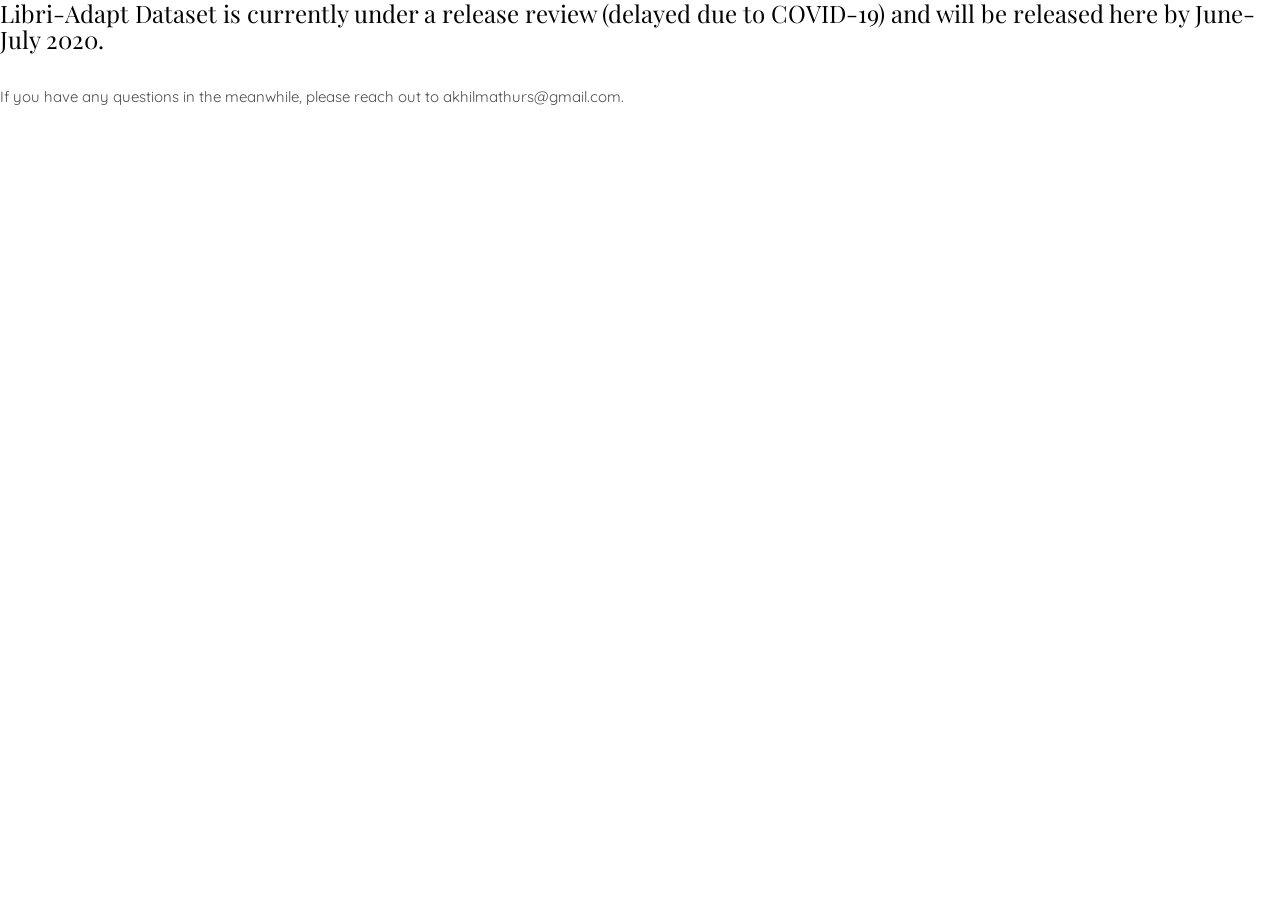
==== commit 8b837d1b: "up" ====
--- a/dataset.html
+++ b/dataset.html
@@ -61,7 +61,9 @@
 
 	</head>
 	<body>
-		Libri-Adapt Dataset coming soon!
+		<h3> Libri-Adapt Dataset is currently under a release review (delayed due to COVID-19) and will be released here by June-July 2020. </h3> 
+
+		<p> If you have any questions in the meanwhile, please reach out to akhilmathurs@gmail.com.</p>
 	<!-- jQuery -->
 	<script src="js/jquery.min.js"></script>
 	<!-- jQuery Easing -->
--- a/css/style.css
+++ b/css/style.css
@@ -204,7 +204,7 @@
 
     @media screen and (max-width: 768px) {
       #colorlib-aside .colorlib-footer {
-        display: none; } 
+        display: none; }
       }
 
     #colorlib-aside .colorlib-footer span {
@@ -414,7 +414,7 @@
 }
 
 .author-img {
-  background-size: cover;
+  background-size: contain;
   background-position: center center;
   background-repeat: no-repeat;
   position: relative; }
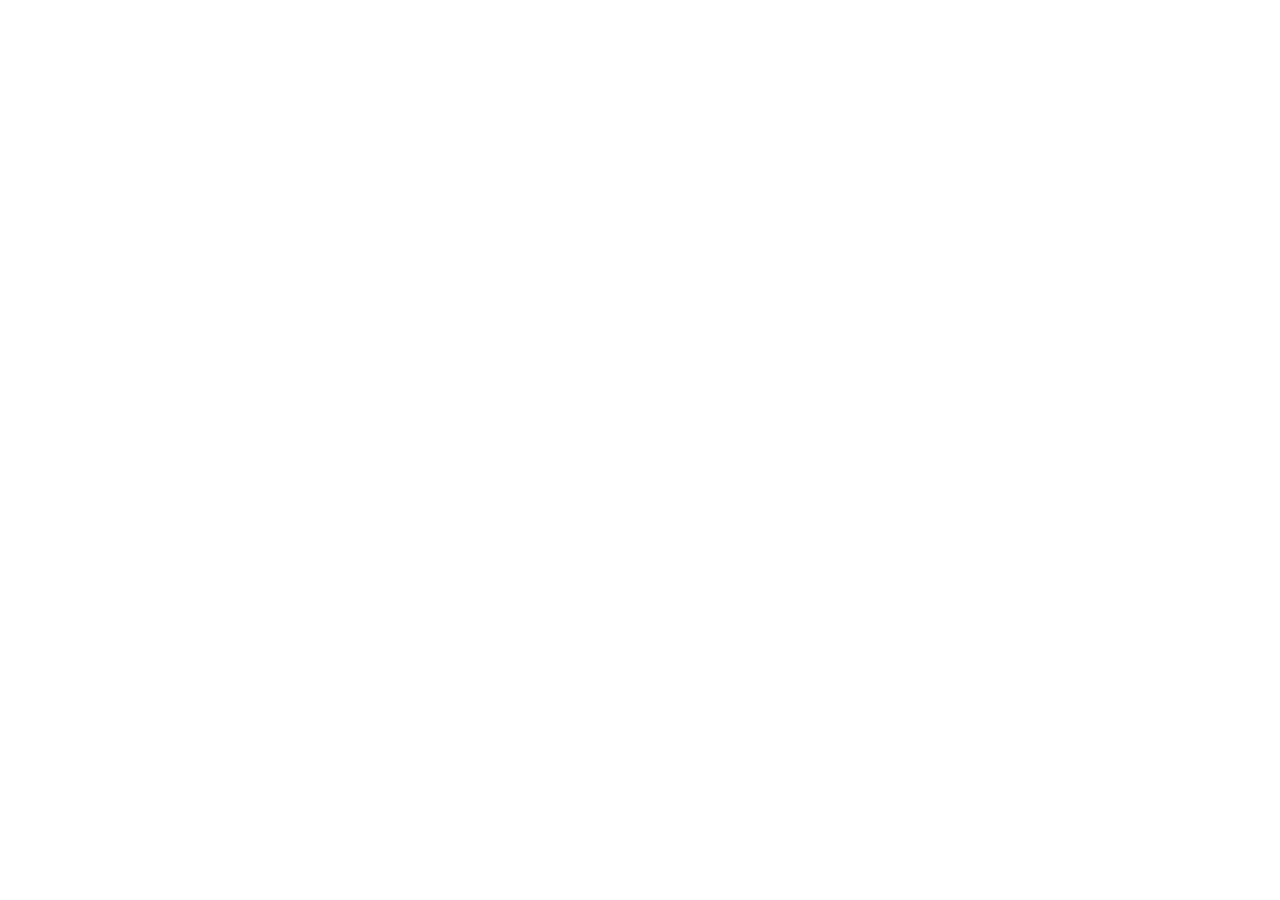
==== commit 7fde007b: "up" ====
--- a/dataset.html
+++ b/dataset.html
@@ -11,77 +11,8 @@
 	  gtag('config', 'UA-136020312-1');
 	</script>
 
-	<meta charset="utf-8">
-	<meta http-equiv="X-UA-Compatible" content="IE=edge">
-	<title>Akhil Mathur</title>
-	<meta name="viewport" content="width=device-width, initial-scale=1">
-	<meta name="description" content="Akhil Mathur's Website"/>
-	<meta name="keywords" content="Akhil Mathur, Research Scientist, UCL, Bell Labs, Nokia Bell Labs, DeepEye, Computer Science, Ubicomp, Machine Learning, Deep Learning, University of Toronto, UofT, HCI, Toronto"/>
-	<meta name="google-site-verification" content="bqf3jKVUFw9JAjc2MadtDzBsh65srQUKRtcz_CJBlJ8" />
-
-  <!-- Facebook and Twitter integration -->
-	<meta property="og:title" content=""/>
-	<meta property="og:image" content=""/>
-	<meta property="og:url" content=""/>
-	<meta property="og:site_name" content=""/>
-	<meta property="og:description" content=""/>
-	<meta name="twitter:title" content="" />
-	<meta name="twitter:image" content="" />
-	<meta name="twitter:url" content="" />
-	<meta name="twitter:card" content="" />
-
-	<!-- Place favicon.ico and apple-touch-icon.png in the root directory -->
-	<link rel="shortcut icon" href="favicon.ico">
-
-	<link href="https://fonts.googleapis.com/css?family=Quicksand:300,400,500,700" rel="stylesheet">
-	<link href="https://fonts.googleapis.com/css?family=Playfair+Display:400,400i,700" rel="stylesheet">
-
-	<!-- Animate.css -->
-	<link rel="stylesheet" href="css/animate.css">
-	<!-- Icomoon Icon Fonts-->
-	<link rel="stylesheet" href="css/icomoon.css">
-	<!-- Bootstrap  -->
-	<link rel="stylesheet" href="css/bootstrap.css">
-	<!-- Flexslider  -->
-	<link rel="stylesheet" href="css/flexslider.css">
-	<!-- Flaticons  -->
-	<link rel="stylesheet" href="fonts/flaticon/font/flaticon.css">
-	<!-- Owl Carousel -->
-	<link rel="stylesheet" href="css/owl.carousel.min.css">
-	<link rel="stylesheet" href="css/owl.theme.default.min.css">
-	<!-- Theme style  -->
-	<link rel="stylesheet" href="css/style.css">
-
-	<!-- Modernizr JS -->
-	<script src="js/modernizr-2.6.2.min.js"></script>
-	<!-- FOR IE9 below -->
-	<!--[if lt IE 9]>
-	<script src="js/respond.min.js"></script>
-	<![endif]-->
-
-	</head>
-	<body>
-		<h3> Libri-Adapt Dataset is currently under a release review (delayed due to COVID-19) and will be released here by June-July 2020. </h3> 
-
-		<p> If you have any questions in the meanwhile, please reach out to akhilmathurs@gmail.com.</p>
-	<!-- jQuery -->
-	<script src="js/jquery.min.js"></script>
-	<!-- jQuery Easing -->
-	<script src="js/jquery.easing.1.3.js"></script>
-	<!-- Bootstrap -->
-	<script src="js/bootstrap.min.js"></script>
-	<!-- Waypoints -->
-	<script src="js/jquery.waypoints.min.js"></script>
-	<!-- Flexslider -->
-	<script src="js/jquery.flexslider-min.js"></script>
-	<!-- Owl carousel -->
-	<script src="js/owl.carousel.min.js"></script>
-	<!-- Counters -->
-	<script src="js/jquery.countTo.js"></script>
+	<meta http-equiv="refresh" content="0; URL='https://github.com/akhilmathurs/libriadapt'" />
+	<title>LibriAdapt</title>
 
 
-	<!-- MAIN JS -->
-	<script src="js/main.js"></script>
-
-	</body>
 </html>
